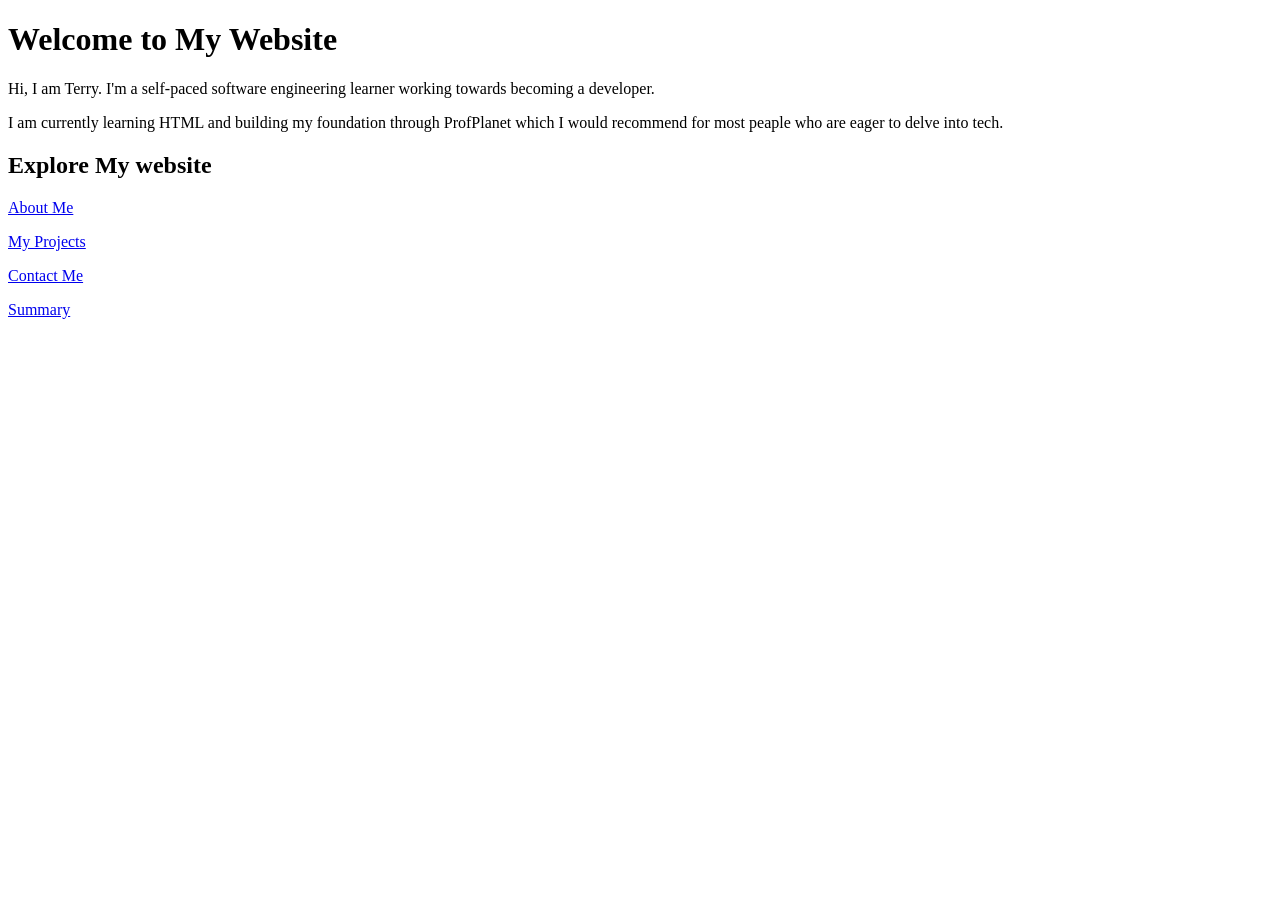
==== index.html @ 24740d4c "Build personal portfolio website" ====
<!DOCTYPE html>
<html lang="en">
  <head>
    <meta charset="UTF-8" />
    <meta name="viewport" content="width=device-width, initial-scale=1.0" />
    <title>Terry | Home</title>
  </head>
  <body>
    <h1>Welcome to My Website</h1>

    <p>
      Hi, I am Terry. I'm a self-paced software engineering learner working towards becoming a developer.
    </p>

    <p>
      I am currently learning HTML and building my foundation through ProfPlanet which I would recommend for most peaple who are eager to delve into tech.
    </p>

    <h2>Explore My website</h2>

    <p>
      <a href="about.html">About Me</a>
    </p>

    <p>
      <a href="projects.html">My Projects</a>
    </p>

    <p>
      <a href="contact.html">Contact Me</a>
    </p>

    <p>
      <a href="summary.html">Summary</a>
    </p>
  </body>
</html>
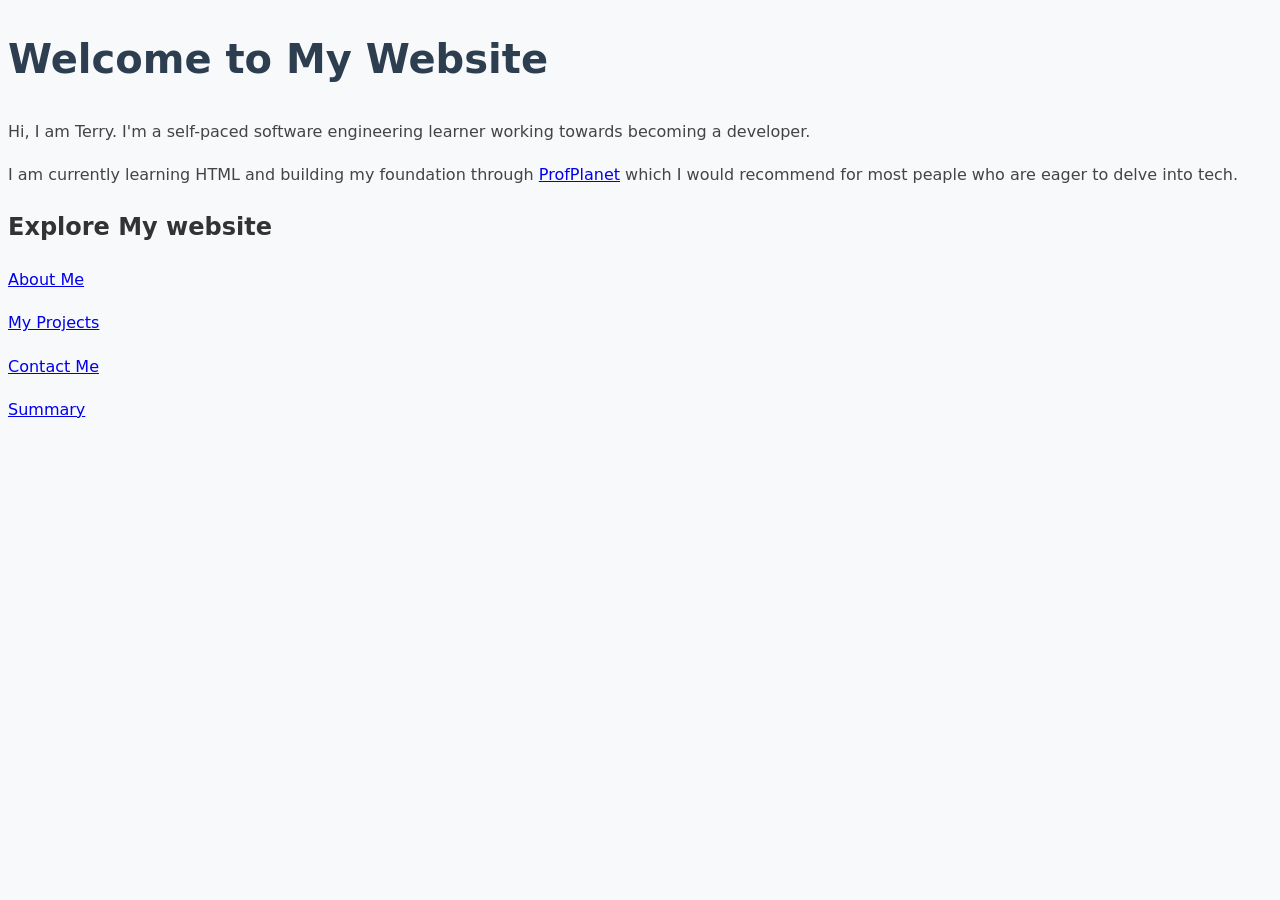
==== commit 79eaca3b: "Add CSS styling" ====
--- a/index.html
+++ b/index.html
@@ -4,6 +4,8 @@
     <meta charset="UTF-8" />
     <meta name="viewport" content="width=device-width, initial-scale=1.0" />
     <title>Terry | Home</title>
+
+    <link rel="stylesheet" href="css/style.css">
   </head>
   <body>
     <h1>Welcome to My Website</h1>
@@ -13,7 +15,7 @@
     </p>
 
     <p>
-      I am currently learning HTML and building my foundation through ProfPlanet which I would recommend for most peaple who are eager to delve into tech.
+      I am currently learning HTML and building my foundation through <a href="https://profplanetacademy.com">ProfPlanet</a> which I would recommend for most peaple who are eager to delve into tech.
     </p>
 
     <h2>Explore My website</h2>
--- a/css/style.css
+++ b/css/style.css
@@ -0,0 +1,19 @@
+body {
+  font-family: system-ui, -apple-system, BlinkMacSystemFont, 'Segoe UI', Roboto, Oxygen, Ubuntu, Cantarell, 'Open Sans', 'Helvetica Neue', sans-serif;
+  font-size: 16px;
+  line-height: 1.6;
+  color: #333333;
+  background-color: #f8f9fa;
+}
+
+h1 {
+  font-size: 2.5rem;
+  font-weight: 600;
+  color: #2c3e50;
+}
+
+p {
+  font-size: 1rem;
+  line-height: 1.7;
+  color: #444444;
+}
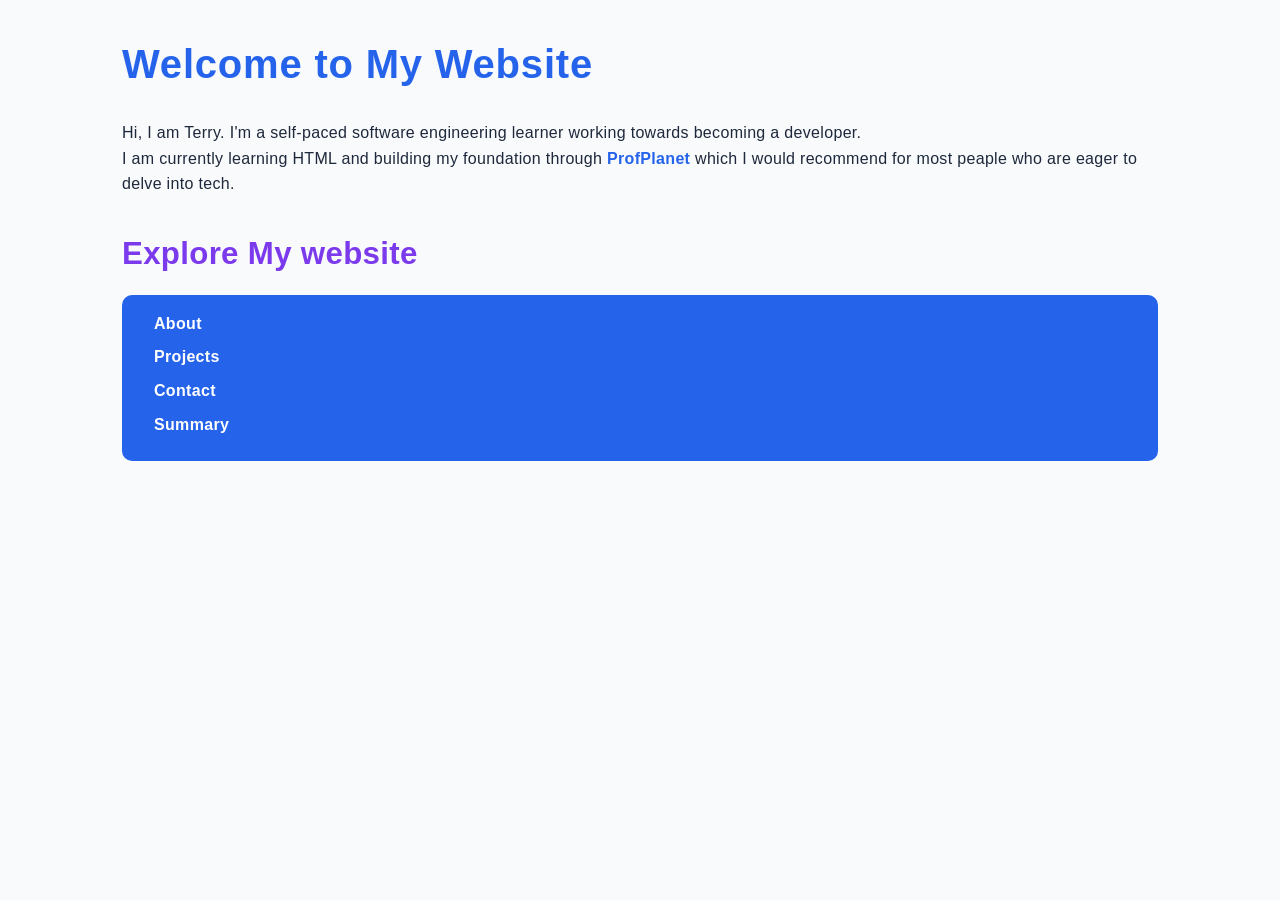
==== commit 0a1a7055: "Style portfolio with CSS" ====
--- a/index.html
+++ b/index.html
@@ -5,7 +5,7 @@
     <meta name="viewport" content="width=device-width, initial-scale=1.0" />
     <title>Terry | Home</title>
 
-    <link rel="stylesheet" href="css/style.css">
+    <link rel="stylesheet" href="styles.css">
   </head>
   <body>
     <h1>Welcome to My Website</h1>
@@ -20,20 +20,15 @@
 
     <h2>Explore My website</h2>
 
-    <p>
-      <a href="about.html">About Me</a>
-    </p>
+  </body>
 
-    <p>
-      <a href="projects.html">My Projects</a>
-    </p>
+  <nav>
+    <ul>
+        <li><a href="about.html">About</a></li>
+        <li><a href="projects.html">Projects</a></li>
+        <li><a href="contact.html">Contact</a></li>
+        <li><a href="summary.html">Summary</a></li>
+    </ul>
+</nav>
 
-    <p>
-      <a href="contact.html">Contact Me</a>
-    </p>
-
-    <p>
-      <a href="summary.html">Summary</a>
-    </p>
-  </body>
 </html>
--- a/styles.css
+++ b/styles.css
@@ -0,0 +1,220 @@
+*, *::before, *::after {
+    box-sizing: border-box;
+}
+
+* {
+    margin: 0;
+    padding: 0;
+}
+
+:root {
+  /*Colors*/
+  --color-primary: #2563eb;
+  --color-secondary: #7c3aed;
+  --color-text: #1e293b;
+  --color-background: #f8fafc;
+  --color-white: #ffffff;
+  --color-border: #cbd5e1;
+
+  /*font sizes*/
+  --text-sm: 0.875rem;
+  --text-base: 1rem;
+  --text-lg: 1.25rem;
+  --text-xl: 1.953rem;
+  --text-xxl: 2.5rem;
+
+  /*spacing*/
+  --spacing-xs: 0.5rem;
+  --spacing-sm: 1rem;
+  --spacing-md: 1.5rem;
+  --spacing-lg: 2rem;
+  --spacing-xl: 4rem;
+
+  --radius: 10px;
+}
+
+body {
+  font-family: Arial, sans-serif;
+  font-size: var(--text-base);
+  line-height: 1.6;
+  letter-spacing: 0.02em;
+  color: var(--color-text);
+  background-color: var(--color-background);
+}
+
+.container {
+  max-width: 1100px;
+  margin: 0 auto;
+  padding: var(--spacing-md);
+}
+
+body {
+  max-width: 1100px;
+  margin: 0 auto;
+  padding: var(--spacing-lg);
+}
+
+h1 {
+  font-size: var(--text-xxl);
+  margin-bottom: var(--spacing-md);
+  color: var(--color-primary);
+  letter-spacing: 0.02em;
+}
+
+h2 {
+  font-size: var(--text-xl);
+  margin-top: var(--spacing-lg);
+  margin-bottom: var(--spacing-sm);
+  color: var(--color-secondary);
+}
+
+h3 {
+  font-size: var(--text-lg);
+  margin-top: var(--spacing-md);
+  margin-bottom: var(--spacing-sm);
+}
+
+p {
+  margin-bottom: var(--spacing-md)
+  max-width: 750px;
+}
+
+a {
+  color: var(--color-primary);
+  text-decoration: none;
+  font-weight: bold;
+}
+
+a:hover {
+  text-decoration: underline;
+}
+
+ul,
+ol {
+  margin-bottom: var(--spacing-md) 0;
+  padding-left: var(--spacing-lg);
+}
+
+li {
+  margin-bottom: var(--spacing-xs);
+}
+
+button {
+  display: inline-block;
+
+  padding: var(--spacing-sm) var(--spacing-md);
+  margin: var(--spacing-sm) 0;
+
+  background-color: var(--color-primary);
+  color: var(--color-white);
+
+  border: 2px solid var(--color-primary);
+  border-radius: var(--radius);
+
+  font-size: var(--text-base);
+  font-weight: bold;
+
+  cursor: pointer;
+
+  transition: 0.3s ease;
+}
+
+button:hover {
+  background-color: var(--color-secondary);
+  border-color: var(--color-secondary);
+  transform: translateY(-5px);
+}
+
+table {
+  width: 100%;
+  max-width: 800px;
+
+  margin: var(--spacing-lg) auto;
+
+  border-collapse: collapse;
+
+  background-color: var(--color-white);
+  border: 2px solid var(--color-border);
+}
+
+th,
+td {
+  padding: var(--spacing-sm);
+  border: 1px solid var(--color-border);
+  text-align: left;
+}
+
+th {
+  background-color: hsl(220, 80%, 96%);
+  color: var(--color-primary);
+}
+
+img {
+  display: block;
+
+  max-width: 100%;
+  height: auto;
+
+  margin: var(--spacing-lg) auto;
+  border-radius: var(--radius);
+}
+
+tr:hover {
+  background-color: rgba(37, 99, 235, 0.08);
+}
+
+.button {
+  display:inline-block;
+
+  padding: var(--spacing-sm) var(--spacing-md);
+  margin: var(--spacing-sm) 0;
+
+  background-color: var(--color-primary);
+  color: var(--color-white);
+
+  border: 2px solid var(--color-primary);
+  border-radius: var(--radius);
+
+  text-decoration: none;
+  font-weight: bold;
+
+  transition: 0.3 ease;
+}
+
+.button:hover {
+  background-color: var(--color-secondary);
+  border-color: var(--color-secondary);
+  color: var(--color-white);
+  text-decoration: none;
+  transform: translateY(-2px);
+}
+
+nav {
+  margin-bottom: var(--spacing-xl);
+  padding: var(--spacing-sm);
+
+  background-color: var(--color-primary);
+  border-radius: var(--radius);
+}
+
+nav ul {
+  daisplay: flex;
+  justify-content: center;
+  gap: var(--spacing-md);
+
+  list-style: none;
+  margin: 0;
+  padding: 0;
+}
+
+nav a {
+  color: var(--color-white);
+  padding: var(--spacing-xs) var(--spacing-sm);
+}
+
+nav a:hover {
+  background-color: rgba(255, 255, 255, 0.2);
+  color: var(--color-white);
+  border-radius: var(--radius);
+  text-decoration: none;
+}
